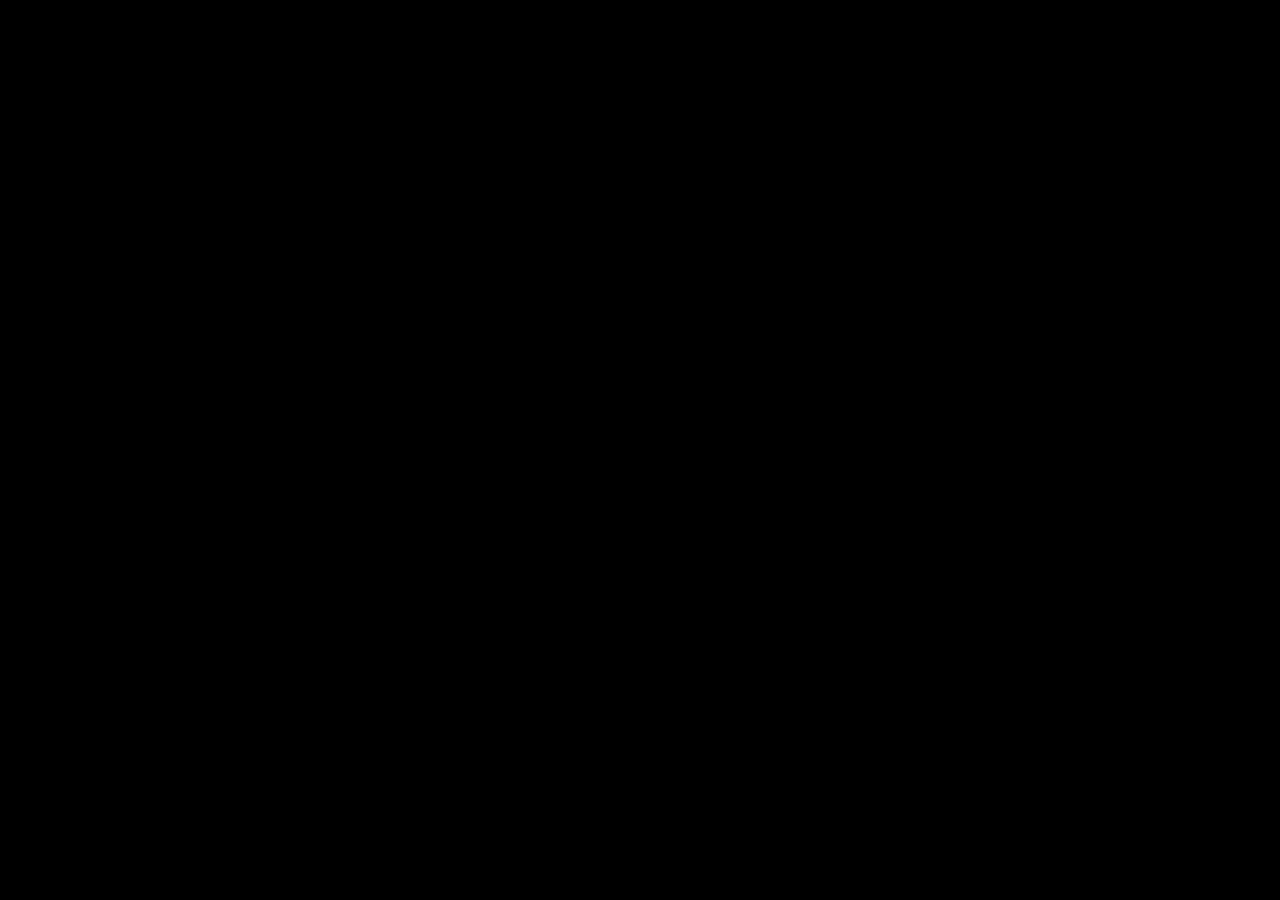
==== src/pages/atividades.html @ fec501f0 "Temas Arquivo proprio para os temas do projeto" ====
<!DOCTYPE html>
<html lang="pt-br">
  <head>
    <meta charset="UTF-8" />
    <meta name="viewport" content="width=device-width, initial-scale=1.0" />
    <title>Atividades</title>

    <link rel="stylesheet" href="/src/styles/temas.css" />
    <link rel="stylesheet" href="../styles/atividades.css" />
  </head>
  <body class="dark">
    <main>
      <header></header>
      <section id="atividades"></section>
      <dialog id="teoriaDialog">
        <button class="btn-fecharModal" onclick="btnfecharModal()">X</button>
        <h3 id="teoriaModalTitulo"></h3>
        <p id="teoriaModalParagrafo">
          teoria mais teoria com teorias teoricas teorizadas
        </p>
        <div class="modal-btns">
          <button onclick="mudarPaginaTeoria(1)">⬅️</button>
          <button onclick="mudarPaginaTeoria(2)">➡️</button>
        </div>
      </dialog>

      <dialog id="DesafioDialog">
        <button class="btn-fecharModal" onclick="btnfecharModal()">X</button>
        <h3 id="DesafioModalTitulo"></h3>
        <p id="DesafioModalPerfunta">Desafios</p>
      </dialog>
    </main>

    <script src="../scripts/services/api.js"></script>
    <script src="../scripts/services/header.js"></script>
    <script src="../scripts/atividades.js"></script>
  </body>
</html>
---- src/styles/temas.css ----
:root {
  --primaria: green;
  --secundaria: blue;
  --texto: black;
  --teoria: black;
}

.light {
  --primaria: green;
  --secundaria: blue;
  --texto: black;
}

.dark {
  --primaria: black;
  --secundaria: blue;
  --texto: white;
  --teoria: cyan;
}

.rose {
  --primaria: pink;
  --secundaria: blue;
  --texto: red;
}

.roxo {
  --primaria: purple;
  --secundaria: blue;
  --texto: pink;
}
---- src/styles/atividades.css ----
body{
  background-color: var(--primaria);
}

#atividades {
  width: 100%;
  display: flex;
  flex-direction: column;
  align-items: center;
}

/* style de cada "card das atividades */
.atividade {
  width: 150px;
  height: 150px;
  display: flex;
  flex-direction: column;
  justify-content: center;
  align-items: center;
  font-size: 20px;
  transition: 0.25s;
  margin: 20px;
  border: none;
  position: relative;
  background-color: transparent;
}

/* styles dos card de atividades odd */
.atividade:nth-child(odd) {
  transform: translateX(-40px);
}
.atividade:nth-child(odd):after {
  content: "";
  position: absolute;
  width: 10px;
  height: 10px;
  top: -30px;
  background-color: brown;
  border-radius: 50%;
}
.atividade:nth-child(odd)::before {
  content: "";
  position: absolute;
  width: 10px;
  height: 10px;
  top: -50px;
  right: 50px;
  background-color: brown;
  border-radius: 50%;
}

/* styles dos card de atividades even */
.atividade:nth-child(even) {
  transform: translateX(40px);
}
.atividade:nth-child(even):after {
  content: "";
  position: absolute;
  width: 10px;
  height: 10px;
  top: -30px;
  background-color: brown;
  border-radius: 50%;
}
.atividade:nth-child(even)::before {
  content: "";
  position: absolute;
  width: 10px;
  height: 10px;
  top: -50px;
  left: 50px;
  background-color: brown;
  border-radius: 50%;
}
/* styles das coisas dentro dos card de atividades */
.circuloAtividade {
  width: 90px;
  height: 90px;
  border-radius: 50%;
  display: flex;
  align-items: center;
  justify-content: center;
  transition: 0.25s;
}

.atividade:hover .circuloAtividade {
  scale: 1.3;
}
.teoria {
  background-color: var(--teoria);
}
.pratica {
  background-color: red;
}
.circuloAtividade img {
  width: 50px;
  height: 50px;
}

/* Modals */

.modal-btns {
  width: 100%;
  display: flex;
  justify-content: space-between;
}
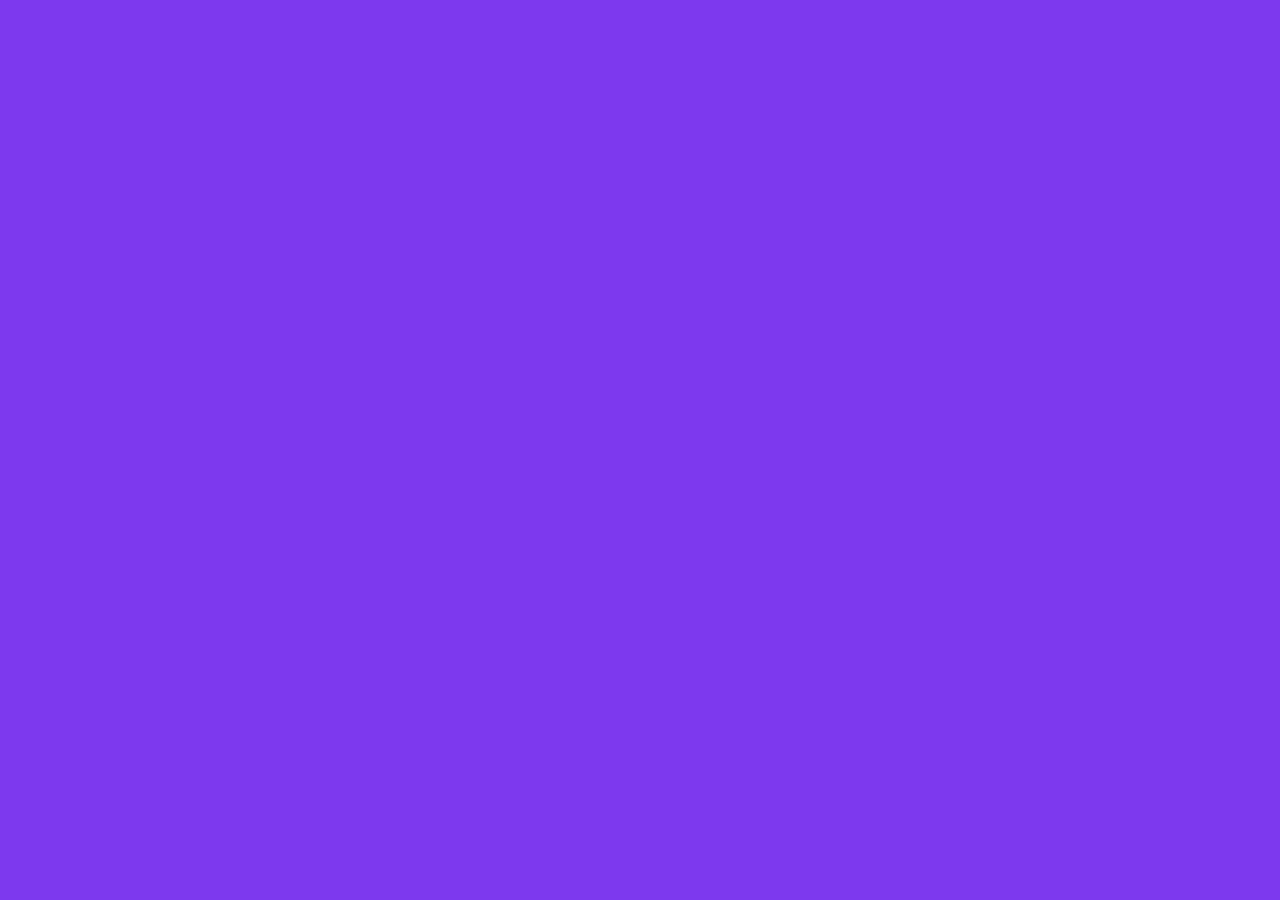
==== commit 73f86eb0: "Personalização do dialog de teoria" ====
--- a/src/pages/atividades.html
+++ b/src/pages/atividades.html
@@ -8,7 +8,7 @@
     <link rel="stylesheet" href="/src/styles/temas.css" />
     <link rel="stylesheet" href="../styles/atividades.css" />
   </head>
-  <body class="dark">
+  <body class="darkpurple">
     <main>
       <header></header>
       <section id="atividades"></section>
@@ -19,8 +19,8 @@
           teoria mais teoria com teorias teoricas teorizadas
         </p>
         <div class="modal-btns">
-          <button onclick="mudarPaginaTeoria(1)">⬅️</button>
-          <button onclick="mudarPaginaTeoria(2)">➡️</button>
+          <button onclick="mudarPaginaTeoria(1)"><- Anterior</button>
+          <button onclick="mudarPaginaTeoria(2)">Próximo -></button>
         </div>
       </dialog>
 
--- a/src/styles/temas.css
+++ b/src/styles/temas.css
@@ -6,26 +6,40 @@
 }
 
 .light {
-  --primaria: green;
-  --secundaria: blue;
+  --primaria: lightgray;
+  --secundaria: whitesmoke;
   --texto: black;
 }
 
 .dark {
-  --primaria: black;
-  --secundaria: blue;
+  --primaria: rgb(26, 29, 29);
+  --secundaria: black;
   --texto: white;
   --teoria: cyan;
 }
 
-.rose {
-  --primaria: pink;
-  --secundaria: blue;
-  --texto: red;
+
+/* Temas Dark */
+.darkgreen{
+  --primaria: #22C55E;
+  --secundaria: #1F2937;
+  --texto: #ECFDF5;
 }
 
-.roxo {
-  --primaria: purple;
-  --secundaria: blue;
-  --texto: pink;
-}+.darkpurple{
+  --primaria: #7C3AED;
+  --secundaria: #1E292C;
+  --texto: #F3F4F6;
+}
+.darkblue{
+  --primaria: #2CABAA;
+  --secundaria: #161F48;
+  --texto: #CAD5DE;
+}
+/* Temas Light */
+
+.lightblue{
+  --primaria: #6D94C5;
+  --secundaria: #CBDCED;
+  --texto: LIGHTGRAY;
+}
--- a/src/styles/atividades.css
+++ b/src/styles/atividades.css
@@ -1,4 +1,4 @@
-body{
+body {
   background-color: var(--primaria);
 }
 
@@ -104,3 +104,30 @@
   display: flex;
   justify-content: space-between;
 }
+
+/* Dialog Teoria */
+
+#teoriaDialog {
+  border: none;
+  border-radius: 12px;
+  color: var(--texto);
+  background-color: var(--secundaria);
+}
+
+#teoriaDialog .btn-fecharModal {
+  border: none;
+  border-radius: 12px;
+  background-color: red;
+  padding: 5px;
+  font-weight: 900;
+  color: white;
+}
+
+#teoriaDialog .modal-btns button {
+  background-color: var(--primaria);
+  border: none;
+  border-radius: 12px;
+  width: 15%;
+  padding: 5px;
+  color: var(--texto);
+}
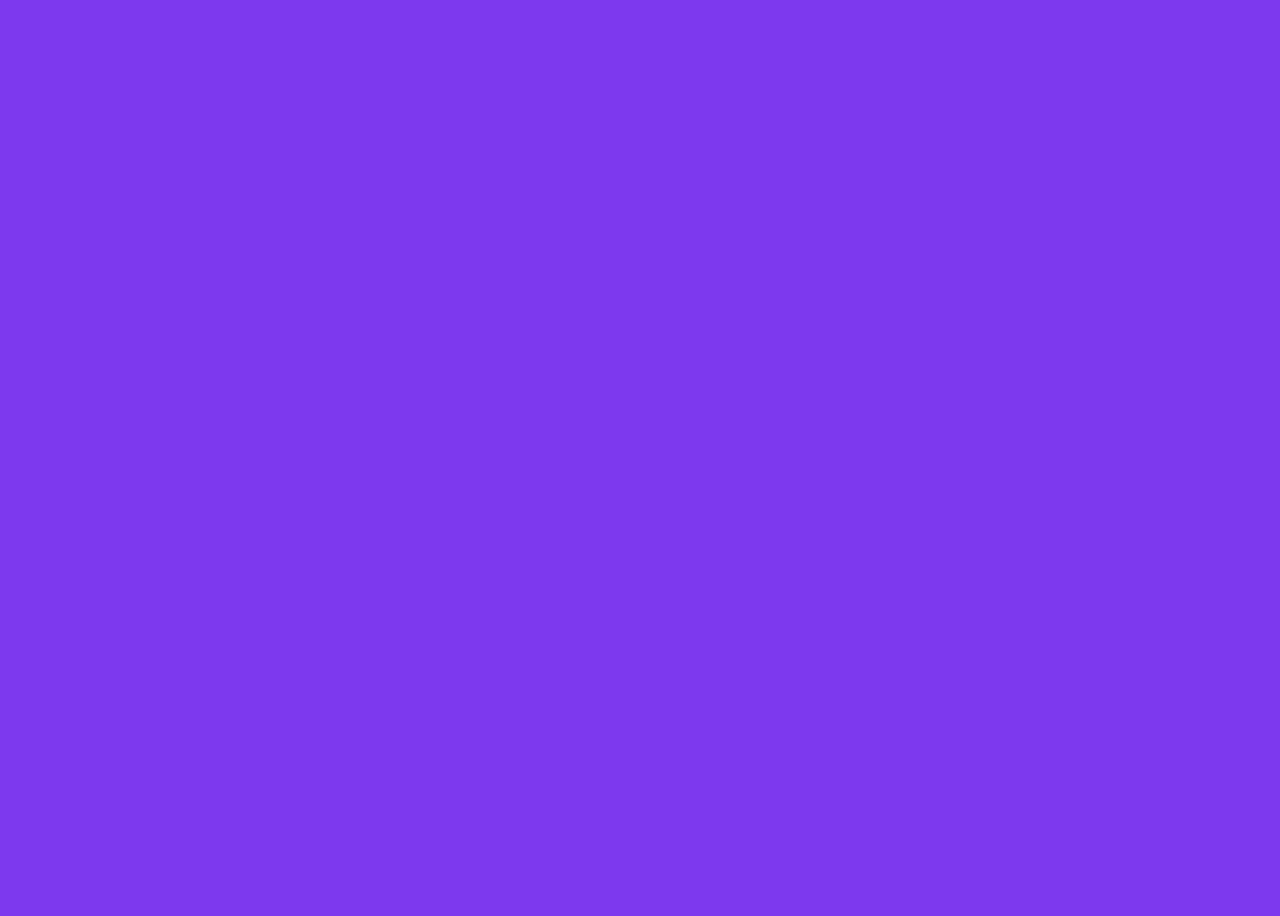
==== commit f596d662: "Novo card atividade Mudança de interface dos cards" ====
--- a/src/pages/atividades.html
+++ b/src/pages/atividades.html
@@ -11,7 +11,9 @@
   <body class="darkpurple">
     <main>
       <header></header>
-      <section id="atividades"></section>
+      <section id="atividades">
+       
+      </section>
       <dialog id="teoriaDialog">
         <button class="btn-fecharModal" onclick="btnfecharModal()">X</button>
         <h3 id="teoriaModalTitulo"></h3>
--- a/src/styles/temas.css
+++ b/src/styles/temas.css
@@ -1,3 +1,8 @@
+@import url('https://fonts.googleapis.com/css2?family=Roboto:ital,wght@0,100..900;1,100..900&display=swap');
+*{
+  font-family: roboto;
+}
+
 :root {
   --primaria: green;
   --secundaria: blue;
--- a/src/styles/atividades.css
+++ b/src/styles/atividades.css
@@ -1,5 +1,12 @@
 body {
+  width: 100%;
+  height: 100vh;
   background-color: var(--primaria);
+}
+
+main{
+  width: 100%;
+  height: 100vh;
 }
 
 #atividades {
@@ -9,92 +16,62 @@
   align-items: center;
 }
 
-/* style de cada "card das atividades */
+/*Card de Atividade*/
 .atividade {
-  width: 150px;
-  height: 150px;
+  width: 320px;
+  height: 120px;
   display: flex;
-  flex-direction: column;
-  justify-content: center;
-  align-items: center;
-  font-size: 20px;
+  flex-direction: row;  
+  gap: 15px;
+  background-color: purple;
+  border-radius: 20px;
+  padding: 15px;
   transition: 0.25s;
-  margin: 20px;
-  border: none;
-  position: relative;
-  background-color: transparent;
+  color: var(--texto);
+  margin-bottom: 15px;
 }
 
-/* styles dos card de atividades odd */
-.atividade:nth-child(odd) {
-  transform: translateX(-40px);
+.atividade:hover {
+  scale: 1.2;
 }
-.atividade:nth-child(odd):after {
-  content: "";
-  position: absolute;
-  width: 10px;
-  height: 10px;
-  top: -30px;
-  background-color: brown;
-  border-radius: 50%;
-}
-.atividade:nth-child(odd)::before {
-  content: "";
-  position: absolute;
-  width: 10px;
-  height: 10px;
-  top: -50px;
-  right: 50px;
-  background-color: brown;
+
+
+.atividade img {
+  width: 75px;
+  height: 75px;
   border-radius: 50%;
 }
 
-/* styles dos card de atividades even */
-.atividade:nth-child(even) {
-  transform: translateX(40px);
-}
-.atividade:nth-child(even):after {
-  content: "";
-  position: absolute;
-  width: 10px;
-  height: 10px;
-  top: -30px;
-  background-color: brown;
-  border-radius: 50%;
-}
-.atividade:nth-child(even)::before {
-  content: "";
-  position: absolute;
-  width: 10px;
-  height: 10px;
-  top: -50px;
-  left: 50px;
-  background-color: brown;
-  border-radius: 50%;
-}
-/* styles das coisas dentro dos card de atividades */
-.circuloAtividade {
-  width: 90px;
-  height: 90px;
-  border-radius: 50%;
+.atividade div {
+  width: 245px;
+  height: 100%;
   display: flex;
-  align-items: center;
-  justify-content: center;
-  transition: 0.25s;
+  flex-direction: column;
+  align-items: start;
+  justify-content: space-between;
 }
 
-.atividade:hover .circuloAtividade {
-  scale: 1.3;
+.atividade div p:nth-child(1) {
+  margin: 0px;
+  font-size: 20px;
+  font-weight: 800;
 }
-.teoria {
-  background-color: var(--teoria);
+
+.atividade div p:nth-child(2) {
+  margin: 0px;
+  font-size: 16px;
+  font-weight: 500;
 }
-.pratica {
-  background-color: red;
-}
-.circuloAtividade img {
-  width: 50px;
-  height: 50px;
+
+.atividade div button {
+  width: 120px;
+  height: 40px;
+  border-radius: 15px;
+  border: none;
+  background-color: var(--primaria);
+  color: var(--texto);
+  font-weight: 800;
+  font-size: 16px;
 }
 
 /* Modals */
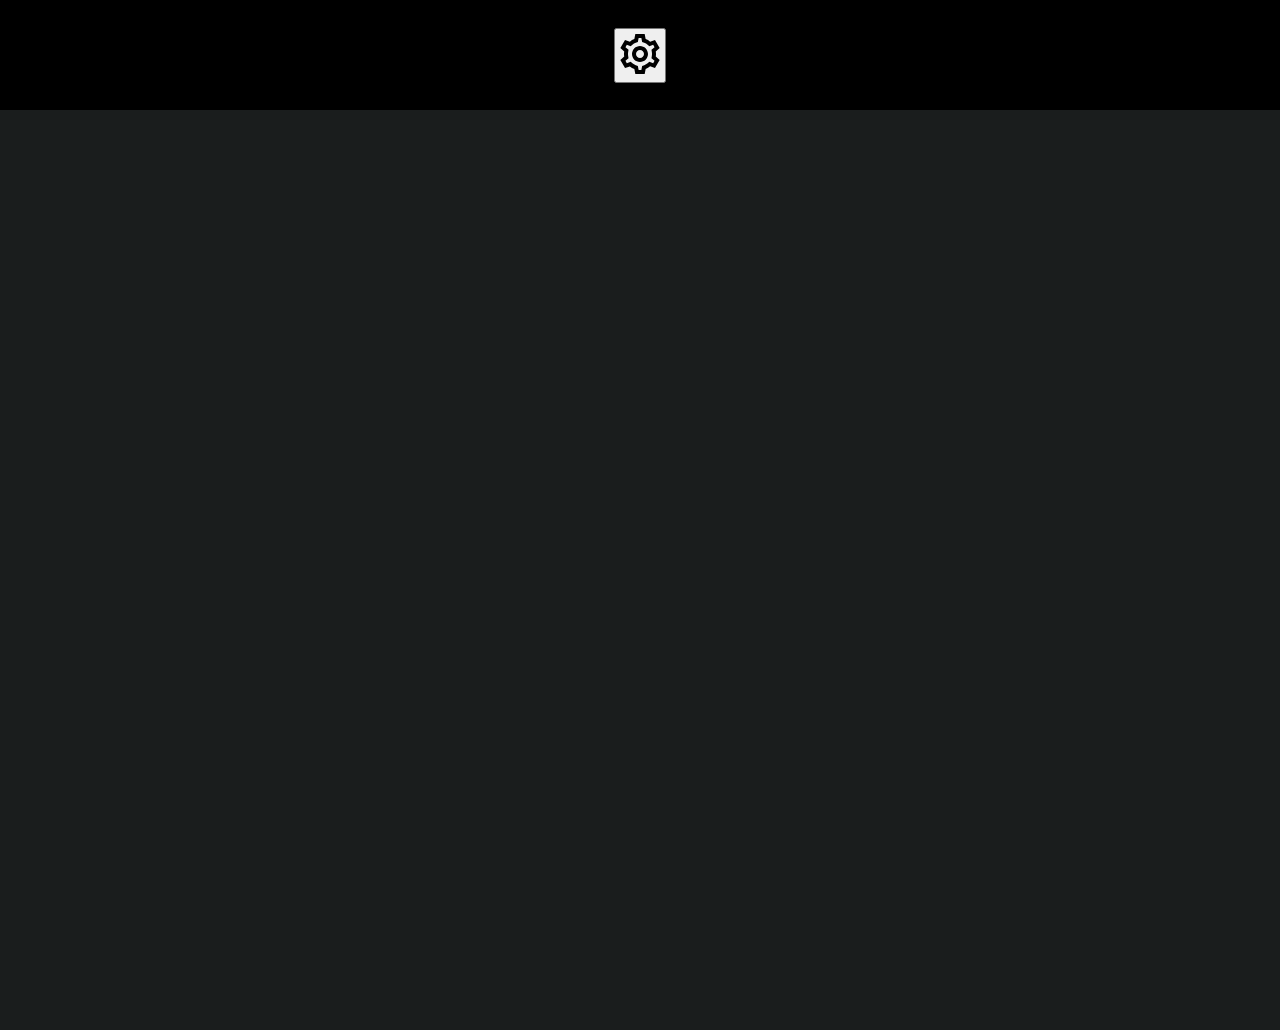
==== commit 40f5773e: "Correção de cores, , Header criado com botão que abre um dialog para as configuraçõesja com a opção " ====
--- a/src/pages/atividades.html
+++ b/src/pages/atividades.html
@@ -8,12 +8,15 @@
     <link rel="stylesheet" href="/src/styles/temas.css" />
     <link rel="stylesheet" href="../styles/atividades.css" />
   </head>
-  <body class="darkpurple">
+  <body class="dark">
+    <header>
+      <button onclick="" id="btnConfig">
+        <img src="../images/configuracao.svg" alt="" />
+      </button>
+    </header>
+
     <main>
-      <header></header>
-      <section id="atividades">
-       
-      </section>
+      <section id="atividades"></section>
       <dialog id="teoriaDialog">
         <button class="btn-fecharModal" onclick="btnfecharModal()">X</button>
         <h3 id="teoriaModalTitulo"></h3>
@@ -31,6 +34,12 @@
         <h3 id="DesafioModalTitulo"></h3>
         <p id="DesafioModalPerfunta">Desafios</p>
       </dialog>
+
+      <dialog id="configDialog">
+        <input type="text" />
+        <button id="btnLogout">Sair</button>
+        <button id="btnFecharConfig">X</button>
+      </dialog>
     </main>
 
     <script src="../scripts/services/api.js"></script>
--- a/src/styles/temas.css
+++ b/src/styles/temas.css
@@ -1,6 +1,9 @@
-@import url('https://fonts.googleapis.com/css2?family=Roboto:ital,wght@0,100..900;1,100..900&display=swap');
-*{
+@import url("https://fonts.googleapis.com/css2?family=Roboto:ital,wght@0,100..900;1,100..900&display=swap");
+* {
   font-family: roboto;
+  margin: 0;
+  padding: 0;
+  box-sizing: border-box;
 }
 
 :root {
@@ -23,28 +26,27 @@
   --teoria: cyan;
 }
 
-
 /* Temas Dark */
-.darkgreen{
-  --primaria: #22C55E;
-  --secundaria: #1F2937;
-  --texto: #ECFDF5;
+.darkgreen {
+  --primaria: #22c55e;
+  --secundaria: #1f2937;
+  --texto: #ecfdf5;
 }
 
-.darkpurple{
-  --primaria: #7C3AED;
-  --secundaria: #1E292C;
-  --texto: #F3F4F6;
+.darkpurple {
+  --primaria: #7c3aed;
+  --secundaria: #1e292c;
+  --texto: #f3f4f6;
 }
-.darkblue{
-  --primaria: #2CABAA;
-  --secundaria: #161F48;
-  --texto: #CAD5DE;
+.darkblue {
+  --primaria: #2cabaa;
+  --secundaria: #161f48;
+  --texto: #cad5de;
 }
 /* Temas Light */
 
-.lightblue{
-  --primaria: #6D94C5;
-  --secundaria: #CBDCED;
+.lightblue {
+  --primaria: #6d94c5;
+  --secundaria: #cbdced;
   --texto: LIGHTGRAY;
 }
--- a/src/styles/atividades.css
+++ b/src/styles/atividades.css
@@ -4,7 +4,19 @@
   background-color: var(--primaria);
 }
 
-main{
+header {
+  width: 100%;
+  height: 110px;
+  background-color: var(--secundaria);
+  margin-bottom: 20px;
+  padding: 5px;
+  display: flex;
+  flex-direction: row;
+  align-items: center;
+  justify-content: center;
+}
+
+main {
   width: 100%;
   height: 100vh;
 }
@@ -21,9 +33,9 @@
   width: 320px;
   height: 120px;
   display: flex;
-  flex-direction: row;  
+  flex-direction: row;
   gap: 15px;
-  background-color: purple;
+  background-color: var(--secundaria);
   border-radius: 20px;
   padding: 15px;
   transition: 0.25s;
@@ -35,11 +47,11 @@
   scale: 1.2;
 }
 
-
 .atividade img {
   width: 75px;
   height: 75px;
   border-radius: 50%;
+  filter: invert(1);
 }
 
 .atividade div {
@@ -108,3 +120,31 @@
   padding: 5px;
   color: var(--texto);
 }
+
+/* Dialog de configurações */
+
+#configDialog {
+  height: 300px;
+  width: 80%;
+  align-self: center;
+  justify-self: center;
+  padding: 20px;
+  border-radius: 20px;
+  background-color: var(--primaria);
+}
+
+#configDialog[open] {
+  display: flex;
+  flex-direction: column;
+  align-items: center;
+  justify-content: space-between;
+}
+
+#btnLogout {
+  width: 80%;
+  height: 30px;
+  border-radius: 8px;
+  font-size: 16px;
+  color: white;
+  background-color: red;
+}
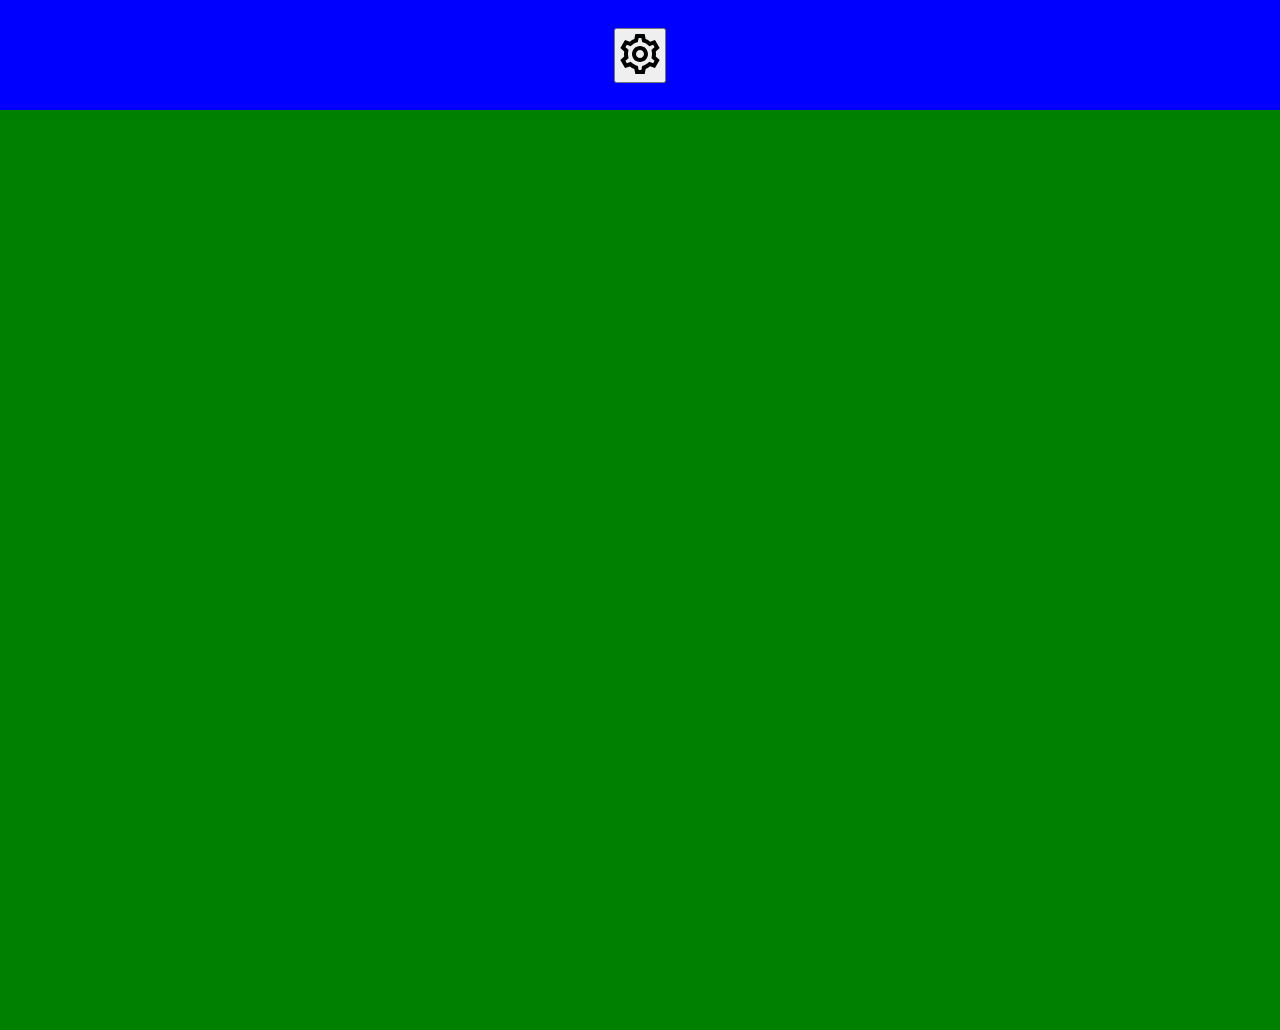
==== commit b8587d70: "Troca de temas no men de configuração , a pagina puxa sozinho o tema que foi escolhido anteriomente" ====
--- a/src/pages/atividades.html
+++ b/src/pages/atividades.html
@@ -36,7 +36,7 @@
       </dialog>
 
       <dialog id="configDialog">
-        <input type="text" />
+        <select id="lista-temas" name="inputTema"></select>
         <button id="btnLogout">Sair</button>
         <button id="btnFecharConfig">X</button>
       </dialog>
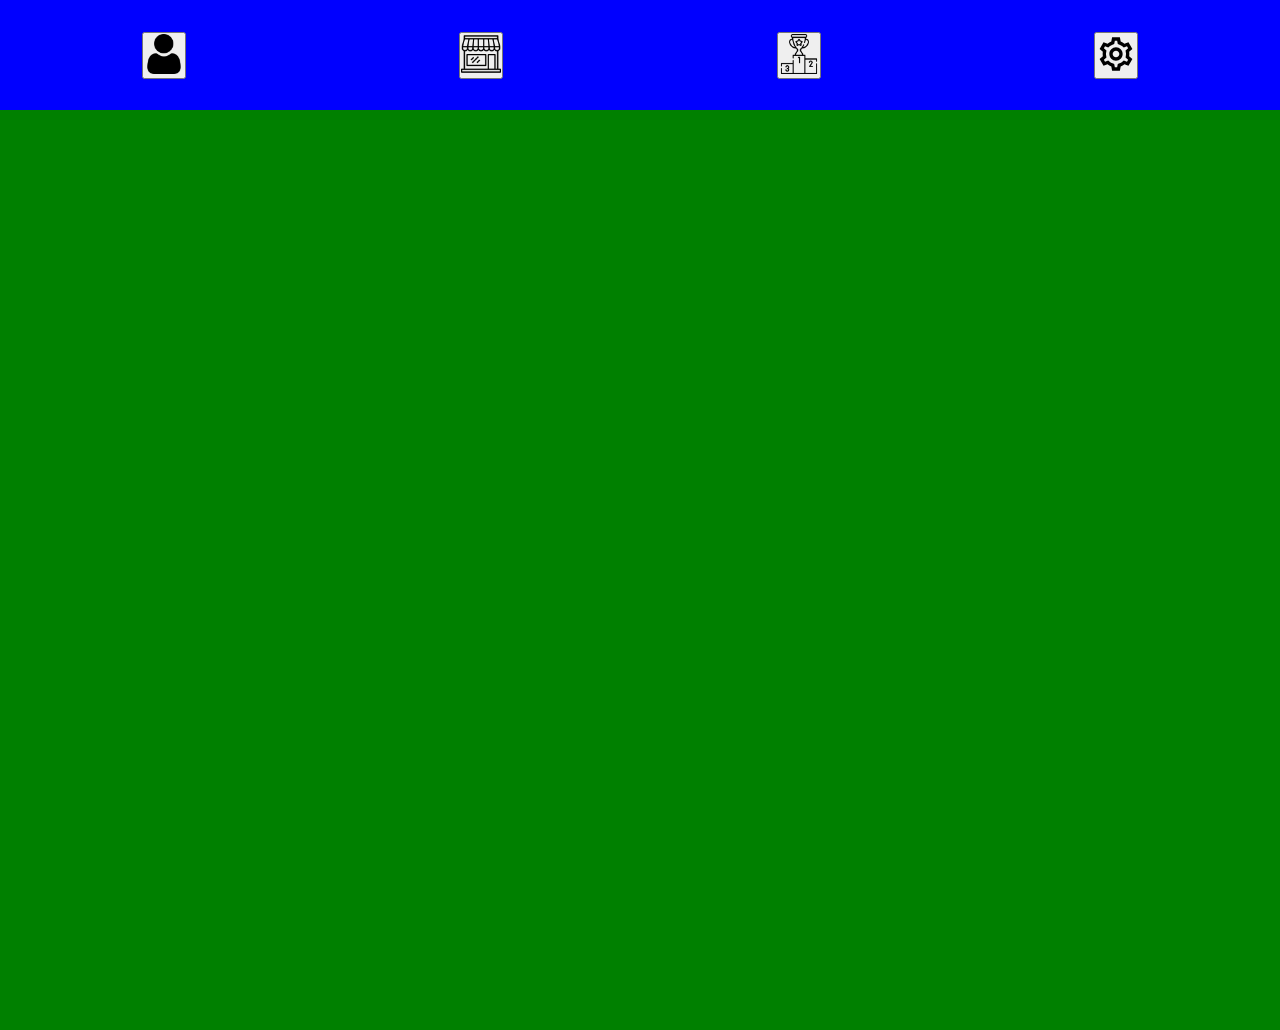
==== commit 191aaacb: "Barra de navegação modificada, paginas extras criadas" ====
--- a/src/pages/atividades.html
+++ b/src/pages/atividades.html
@@ -6,13 +6,11 @@
     <title>Atividades</title>
 
     <link rel="stylesheet" href="/src/styles/temas.css" />
-    <link rel="stylesheet" href="../styles/atividades.css" />
+    <link rel="stylesheet" href="/src/styles/atividades.css" />
+    <link rel="stylesheet" href="../styles/header.css" />
   </head>
   <body class="dark">
-    <header>
-      <button onclick="" id="btnConfig">
-        <img src="../images/configuracao.svg" alt="" />
-      </button>
+    <header id="header">
     </header>
 
     <main>
--- a/src/styles/temas.css
+++ b/src/styles/temas.css
@@ -4,6 +4,12 @@
   margin: 0;
   padding: 0;
   box-sizing: border-box;
+}
+
+body {
+  width: 100%;
+  height: 100vh;
+  background-color: var(--primaria);
 }
 
 :root {
--- a/src/styles/atividades.css
+++ b/src/styles/atividades.css
@@ -1,20 +1,3 @@
-body {
-  width: 100%;
-  height: 100vh;
-  background-color: var(--primaria);
-}
-
-header {
-  width: 100%;
-  height: 110px;
-  background-color: var(--secundaria);
-  margin-bottom: 20px;
-  padding: 5px;
-  display: flex;
-  flex-direction: row;
-  align-items: center;
-  justify-content: center;
-}
 
 main {
   width: 100%;
--- a/src/styles/header.css
+++ b/src/styles/header.css
@@ -0,0 +1,16 @@
+header {
+  width: 100%;
+  height: 110px;
+  background-color: var(--secundaria);
+  margin-bottom: 20px;
+  padding: 5px;
+  display: flex;
+  flex-direction: row;
+  align-items: center;
+  justify-content: space-around;
+}
+
+header img{
+  width: 40px;
+  height: 40px;
+}
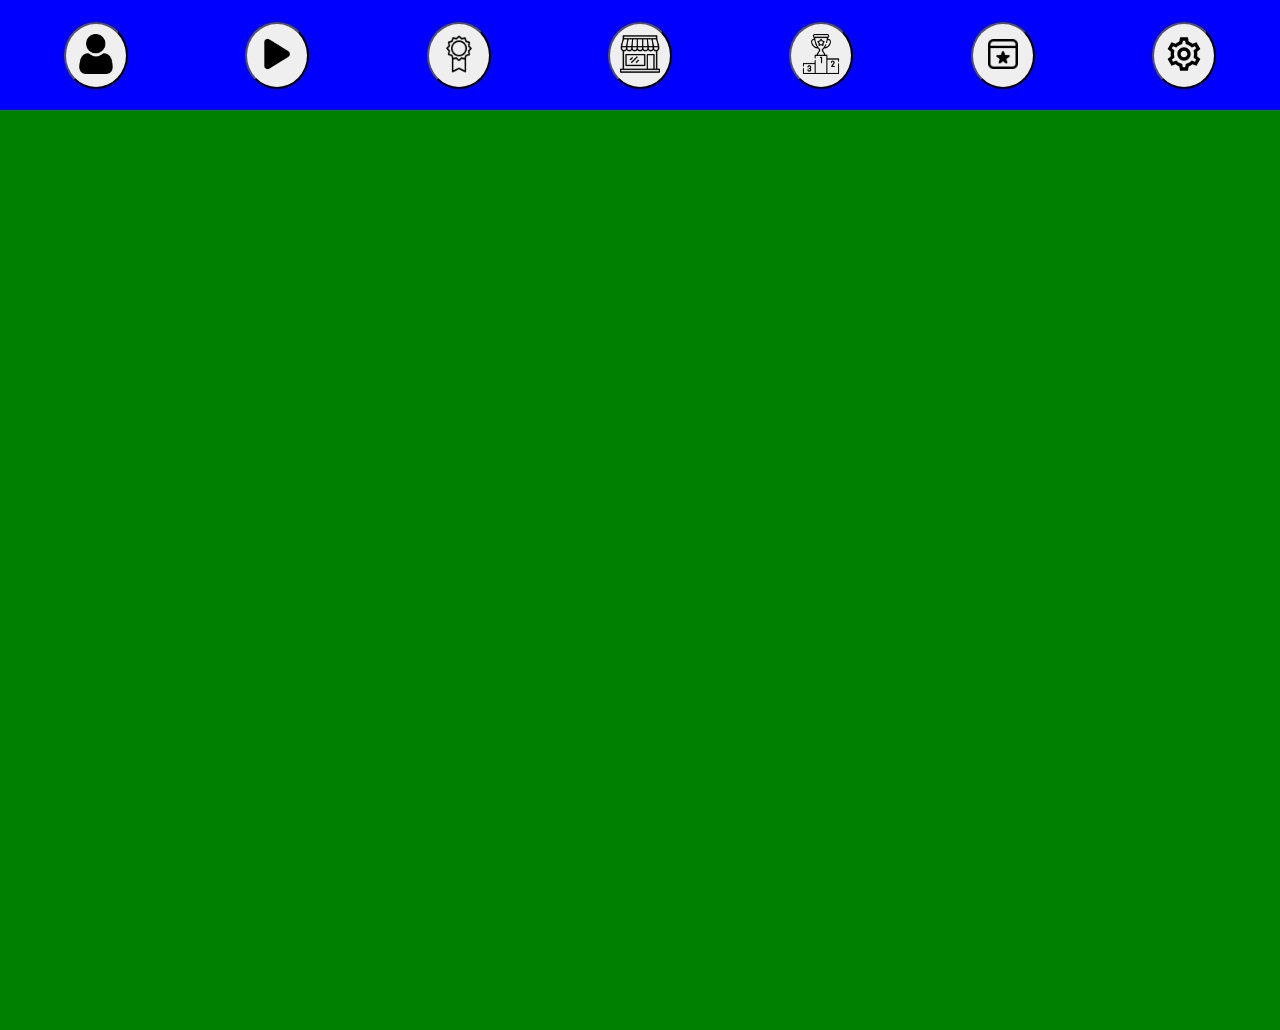
==== commit 23417039: "mudança no estilo dos cards das atividades" ====
--- a/src/pages/atividades.html
+++ b/src/pages/atividades.html
@@ -6,38 +6,14 @@
     <title>Atividades</title>
 
     <link rel="stylesheet" href="/src/styles/temas.css" />
+    <link rel="stylesheet" href="../styles/header.css" />
     <link rel="stylesheet" href="/src/styles/atividades.css" />
-    <link rel="stylesheet" href="../styles/header.css" />
   </head>
   <body class="dark">
-    <header id="header">
-    </header>
+    <header id="header"></header>
 
     <main>
       <section id="atividades"></section>
-      <dialog id="teoriaDialog">
-        <button class="btn-fecharModal" onclick="btnfecharModal()">X</button>
-        <h3 id="teoriaModalTitulo"></h3>
-        <p id="teoriaModalParagrafo">
-          teoria mais teoria com teorias teoricas teorizadas
-        </p>
-        <div class="modal-btns">
-          <button onclick="mudarPaginaTeoria(1)"><- Anterior</button>
-          <button onclick="mudarPaginaTeoria(2)">Próximo -></button>
-        </div>
-      </dialog>
-
-      <dialog id="DesafioDialog">
-        <button class="btn-fecharModal" onclick="btnfecharModal()">X</button>
-        <h3 id="DesafioModalTitulo"></h3>
-        <p id="DesafioModalPerfunta">Desafios</p>
-      </dialog>
-
-      <dialog id="configDialog">
-        <select id="lista-temas" name="inputTema"></select>
-        <button id="btnLogout">Sair</button>
-        <button id="btnFecharConfig">X</button>
-      </dialog>
     </main>
 
     <script src="../scripts/services/api.js"></script>
--- a/src/styles/temas.css
+++ b/src/styles/temas.css
@@ -4,6 +4,7 @@
   margin: 0;
   padding: 0;
   box-sizing: border-box;
+  color: var(--texto);
 }
 
 body {
--- a/src/styles/header.css
+++ b/src/styles/header.css
@@ -10,7 +10,18 @@
   justify-content: space-around;
 }
 
-header img{
+header button {
+  padding: 10px;
+  transition: 0.25s;
+  border-radius: 50%;
+}
+
+header img {
   width: 40px;
   height: 40px;
-}+}
+
+header button:hover {
+  scale: 1.2;
+  background-color: rgb(9, 49, 0);
+}
--- a/src/styles/atividades.css
+++ b/src/styles/atividades.css
@@ -1,4 +1,3 @@
-
 main {
   width: 100%;
   height: 100vh;
@@ -14,7 +13,7 @@
 /*Card de Atividade*/
 .atividade {
   width: 320px;
-  height: 120px;
+  height: 150px;
   display: flex;
   flex-direction: row;
   gap: 15px;
@@ -67,67 +66,23 @@
   color: var(--texto);
   font-weight: 800;
   font-size: 16px;
+  transition: 0.25s;
 }
 
-/* Modals */
-
-.modal-btns {
-  width: 100%;
-  display: flex;
-  justify-content: space-between;
+.atividade.teoria div:hover {
+  p {
+    color: green;
+  }
+  button {
+    background-color: green;
+  }
 }
 
-/* Dialog Teoria */
-
-#teoriaDialog {
-  border: none;
-  border-radius: 12px;
-  color: var(--texto);
-  background-color: var(--secundaria);
+.atividade.desafio div:hover {
+  p {
+    color: red;
+  }
+  button {
+    background-color: red;
+  }
 }
-
-#teoriaDialog .btn-fecharModal {
-  border: none;
-  border-radius: 12px;
-  background-color: red;
-  padding: 5px;
-  font-weight: 900;
-  color: white;
-}
-
-#teoriaDialog .modal-btns button {
-  background-color: var(--primaria);
-  border: none;
-  border-radius: 12px;
-  width: 15%;
-  padding: 5px;
-  color: var(--texto);
-}
-
-/* Dialog de configurações */
-
-#configDialog {
-  height: 300px;
-  width: 80%;
-  align-self: center;
-  justify-self: center;
-  padding: 20px;
-  border-radius: 20px;
-  background-color: var(--primaria);
-}
-
-#configDialog[open] {
-  display: flex;
-  flex-direction: column;
-  align-items: center;
-  justify-content: space-between;
-}
-
-#btnLogout {
-  width: 80%;
-  height: 30px;
-  border-radius: 8px;
-  font-size: 16px;
-  color: white;
-  background-color: red;
-}
